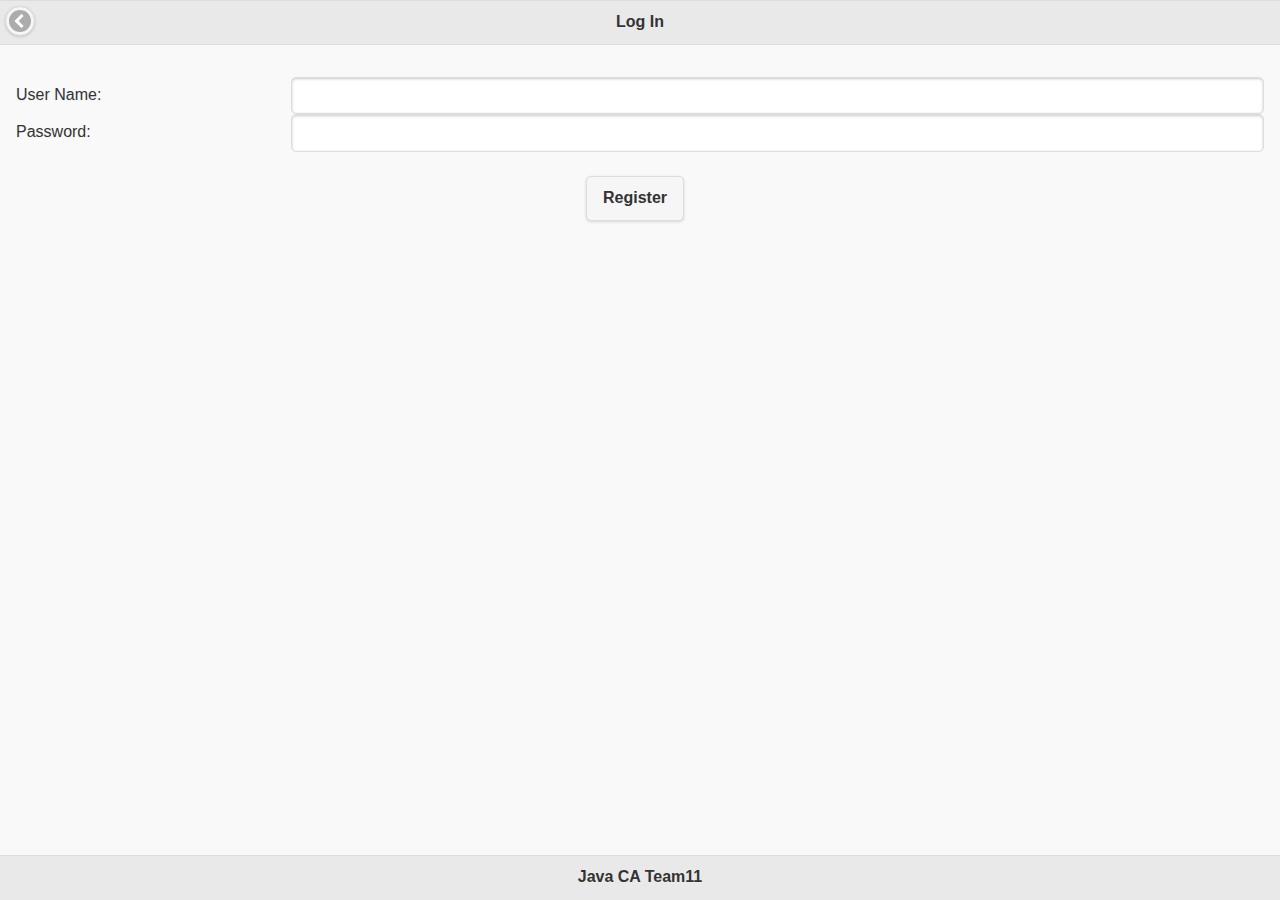
==== web/game.html @ c9c2571d "SetGameTeam11" ====
<!DOCTYPE html>
<html>
    <head>
        <meta name="viewport" content="width=device-width, initial-scale=1">
        <link rel="stylesheet" href="lib/jquery.mobile-1.4.5.css">
        <script src="lib/jquery-2.1.4.js"></script>
        <script src="lib/jquery.mobile-1.4.5.js"></script>
        <script src="game.js"></script> 
        <script src="login.js"></script>
        <link rel="stylesheet" href="game.css">
    </head>
    <body>
        <div data-role="page" id="main">
            <div data-role="header">
                <h1>Log In</h1>
                <a href="#main" data-icon="carat-l" data-iconpos="notext" data-rel="back"></a>
            </div>
            <div data-role="main" class="ui-content">
                <form method="post" action="api/game/register/" id="registrationForm">
                    <div class="ui-field-contain">
                        <label for="fullname">User Name:</label>
                        <input type="text" name="username" id="id_userName">       
                        <label for="password">Password:</label>
                        <input type="password" name="password" id="id_password">      
                    </div>
                    <div align="center"><input type="submit" data-inline="true" value="Register"></div>
                </form>
            </div>
            <div data-role="footer" data-position="fixed">
                <h1>Java CA Team11</h1>
            </div>
        </div>
        <div data-role="page" id="page_dashboard">
            <div data-role="header" data-position="fixed">
                <h1>Set Game</h1>
                <a id="btnRefresh" data-icon="plus" class="ui-btn ui-shadow ui-corner-all ui-icon-plus ui-btn-left">Refresh</a>
                <div class="ui-btn-right">
                    
                    <a id="btnNewGame" data-icon="plus" class="ui-btn ui-shadow ui-corner-all ui-icon-plus">New Game</a>    
                    <a id="btnLogout" href="#main" data-icon="power" class="ui-btn ui-shadow ui-corner-all ui-icon-power ui-btn-icon-notext"></a>    
                </div>
            </div>
            <div data-role="main" class="ui-content">
                <ul id="existingGameList" data-role="listview">

                </ul>
            </div>
            <div data-role="footer"  data-position="fixed">
                <h1>Java CA Team11</h1>
            </div>
        </div>
        <div data-role="page" id="page_registration">
            <div data-role="header">
                <h1>Registration Form</h1>
                <a href="#main" data-icon="carat-l" data-iconpos="notext" data-rel="back"></a>
            </div>
            <div data-role="main" class="ui-content">
                <form method="post" action="api/game/register/" id="registrationForm">
                    <div class="ui-field-contain">
                        <label for="fullname">User Name:</label>
                        <input type="text" name="username" id="id_userName">       
                        <label for="password">Password:</label>
                        <input type="password" name="password" id="id_password">      
                    </div>
                    <div align="center"><input type="submit" data-inline="true" value="Register"></div>
                </form>
            </div>
            <div data-role="footer" data-position="fixed">
                <h1>Java CA Team11</h1>
            </div>
        </div>

        <div data-role="page" id="page_gameEntry">
            <div data-role="header" data-position="fixed">
                <h1>Set Game</h1>
            </div>
            <div data-role="main" class="ui-content">
                <form action="api/game/createGame/" id="gameEntryForm">
                    <div class="ui-field-contain">
                        <label for="fullname">Description :</label>
                        <input type="text" name="description" id="id_description">       
                        <label for="password">Maximum Player :</label>
                        <input type="number" name="maximumplayer" id="id_maxplayer">
                        <div align="center"><input type="submit" data-inline="true" value="Create New Game"></div>
                    </div>
                </form>
            </div>
            <div data-role="footer"  data-position="fixed">
                <h1>Java CA Team11</h1>
            </div>
        </div>
        <div data-role="page" id="page_commonview">
            <div data-role="panel" id="panelCompletedSet">

            </div><!-- /panel -->
            <div data-role="panel" id="panelHintSet" data-position="right">
                <table id="hintTable" border="1">

                </table>
            </div><!-- /panel -->
            <div data-role="header" data-position="fixed">
                <!--<a href="#main" class="ui-btn ui-corner-all ui-icon-back ui-btn-icon-left" data-rel="back"></a>-->
                <h1>Games</h1>
                <a id="id_back_to_dashboard" data-icon="carat-l" class="ui-btn ui-shadow ui-corner-all ui-icon-plus">Back</a>
            </div>
            <div data-role="main" class="ui-content">
                <div class="ui-grid-a">
                    <div class="ui-block-a"><div class="ui-bar ui-bar-a" style="height:100%"><h1 id="id_current_game"></h1>
                            <table id="games" border="1">
                            </table></div></div>
                    <div class="ui-block-b"><div class="ui-bar ui-bar-a" style="height:100%"><h1 id="id_completed_set">Set List</h1>
                            <table id="setTable" border="1">
                            </table></div></div>
                </div>

          



            </div>
            <div data-role="footer" data-position="fixed">
                <h1>Java CA Team11</h1>
                <!--<a href="#panelCompletedSet" data-icon="gear" class="ui-btn-left">Completed Set</a>-->
                <a href="#panelHintSet" data-icon="eye" class="ui-btn-right" id="btnHint">Show Hint</a>
            </div>
        </div>
        <div data-role="page" id="page_test">
            <div data-role="header" data-position="fixed">
                <!--<a href="#main" class="ui-btn ui-corner-all ui-icon-back ui-btn-icon-left" data-rel="back"></a>-->
                <h1>Games</h1>
                <a href="#" data-icon="carat-l" data-iconpos="notext" data-rel="back"></a>
                <a href="#" data-icon="gear" class="ui-btn-right">Options</a>
            </div>
            <div data-role="main" class="ui-content">
                <ul data-role="listview" data-inset="true">
                    <li><a href="#">
                            <img src="images/01.gif" class="ui-li-thumb">
                            <h2>iOS 6.1</h2>
                            <p>Apple released iOS 6.1</p>
                            <p class="ui-li-aside">iOS</p>
                        </a></li>
                    <li><a href="#">
                            <img src="images/01.gif" class="ui-li-thumb">
                            <h2>BlackBerry 10</h2>
                            <p>BlackBerry launched the Z10 and Q10 with the new BB10 OS</p>
                            <p class="ui-li-aside">BlackBerry</p>
                        </a></li>
                    <li><a href="#">
                            <img src="images/01.gif" class="ui-li-thumb">
                            <h2>WP 7.8</h2>
                            <p>Nokia rolls out WP 7.8 to Lumia 800</p>
                            <p class="ui-li-aside">Windows Phone</p>
                        </a></li>
                    <li><a href="#">
                            <img src="images/01.gif" class="ui-li-thumb">
                            <h2>Galaxy</h2>
                            <p>New Samsung Galaxy Express</p>
                            <p class="ui-li-aside">Samsung</p>
                        </a></li>
                    <li><a href="#">
                            <img src="images/01.gif" class="ui-li-thumb">
                            <h2>Nexus 7</h2>
                            <p>Rumours about new full HD Nexus 7</p>
                            <p class="ui-li-aside">Android</p>
                        </a></li>
                    <li><a href="#">
                            <img src="images/01.gif" class="ui-li-thumb">
                            <h2>Firefox OS</h2>
                            <p>ZTE to launch Firefox OS smartphone at MWC</p>
                            <p class="ui-li-aside">Firefox</p>
                        </a></li>
                    <li><a href="#">
                            <img src="images/01.gif" class="ui-li-thumb">
                            <h2>Tizen</h2>
                            <p>First Samsung phones with Tizen can be expected in 2013</p>
                            <p class="ui-li-aside">Tizen</p>
                        </a></li>
                </ul>
            </div>
            <div data-role="footer" data-position="fixed">
                <h1>ISS Team 1</h1>
            </div>
        </div>
    </body>
</html>
---- web/game.css ----
/* A bit custom styling */
.my-page .ui-listview li .ui-btn p {
    color: #c0c0c0;
}
.my-page .ui-listview li .ui-btn .ui-li-aside {
    color: #eee;
}
/* First breakpoint is 48em (768px). 3 column layout. Tiles 250x250 pixels incl. margin at the breakpoint. */
@media ( min-width: 48em ) {
    .my-page .ui-content {
        padding: .5625em; /* 9px */
    }
    .my-page .ui-listview li {
        float: left;
        width: 30.9333%; /* 33.3333% incl. 2 x 1.2% margin */
        height: 14.5em; /* 232p */
        margin: .5625em 1.2%;
    }
    .my-page .ui-listview li > .ui-btn {
        -webkit-box-sizing: border-box; /* include padding and border in height so we can set it to 100% */
        -moz-box-sizing: border-box;
        box-sizing: border-box;
        height: 100%;
    }
    .my-page .ui-listview li.ui-li-has-thumb .ui-li-thumb {
        height: auto; /* To keep aspect ratio. */
        max-width: 100%;
        max-height: none;
    }
    /* Make all list items and anchors inherit the border-radius from the UL. */
    .my-page .ui-listview li,
    .my-page .ui-listview li .ui-btn,
    .my-page .ui-listview .ui-li-thumb {
        -webkit-border-radius: inherit;
        border-radius: inherit;
    }
    /* Hide the icon */
    .my-page .ui-listview .ui-btn-icon-right:after {
        display: none;
    }
    /* Make text wrap. */
    .my-page .ui-listview h2,
    .my-page .ui-listview p {
        white-space: normal;
        overflow: visible;
        position: absolute;
        left: 0;
        right: 0;
    }
    /* Text position */
    .my-page .ui-listview h2 {
        font-size: 1.25em;
        margin: 0;
        padding: .125em 1em;
        bottom: 50%;
    }
    .my-page .ui-listview p {
        font-size: 1em;
        margin: 0;
        padding: 0 1.25em;
        min-height: 50%;
        bottom: 0;
    }
    /* Semi transparent background and different position if there is a thumb. The button has overflow hidden so we don't need to set border-radius. */
    .ui-listview .ui-li-has-thumb h2,
    .ui-listview .ui-li-has-thumb p {
        background: #111;
        background: rgba(0,0,0,.8);
    }
    .ui-listview .ui-li-has-thumb h2 {
        bottom: 35%;
    }
    .ui-listview .ui-li-has-thumb p {
        min-height: 35%;
    }
    /* ui-li-aside has class .ui-li-desc as well so we have to override some things. */
    .my-page .ui-listview .ui-li-aside {
        padding: .125em .625em;
        width: auto;
        min-height: 0;
        top: 0;
        left: auto;
        bottom: auto; 
        /* Custom styling. */      
        background: #990099;
        background: rgba(153,0,153,.85);
        -webkit-border-top-right-radius: inherit;
        border-top-right-radius: inherit;
        -webkit-border-bottom-left-radius: inherit;
        border-bottom-left-radius: inherit;
        -webkit-border-bottom-right-radius: 0;
        border-bottom-right-radius: 0;
    }
    /* If you want to add shadow, don't kill the focus style. */
    .my-page .ui-listview li {
        -moz-box-shadow: 0px 0px 9px #111;
        -webkit-box-shadow: 0px 0px 9px #111;
        box-shadow: 0px 0px 9px #111;
    }
    /* Images mask the hover bg color so we give desktop users feedback by applying the focus style on hover as well. */
    .my-page .ui-listview li > .ui-btn:hover {
        -moz-box-shadow: 0px 0px 12px #33ccff;
        -webkit-box-shadow: 0px 0px 12px #33ccff;
        box-shadow: 0px 0px 12px #33ccff;
    }
    /* Animate focus and hover style, and resizing. */
    .my-page .ui-listview li,
    .my-page .ui-listview .ui-btn {
        -webkit-transition: all 500ms ease;
        -moz-transition: all 500ms ease;
        -o-transition: all 500ms ease;
        -ms-transition: all 500ms ease;
        transition: all 500ms ease;
    }
}
/* Second breakpoint is 63.75em (1020px). 4 column layout. Tiles will be 250x250 pixels incl. margin again at the breakpoint. */
@media ( min-width: 63.75em ) {
    .my-page .ui-content {
        padding: .625em; /* 10px */
    }
    /* Set a max-width for the last breakpoint to prevent too much stretching on large screens.
    By setting the max-width equal to the breakpoint width minus padding we keep square tiles. */
    .my-page .ui-listview {
        max-width: 62.5em; /* 1000px */
        margin: 0 auto;
    }
    /* Because of the 1000px max-width the width will always be 230px (and margin left/right 10px),
    but we stick to percentage values for demo purposes. */
    .my-page .ui-listview li {
        width: 23%;
        height: 230px;
        margin: .625em 1%;
    }
}
/* For this demo we used images with a size of 310x310 pixels. Just before the second breakpoint the images reach their max width: 1019px - 2 x 9px padding = 1001px x 30.9333% = ~310px */
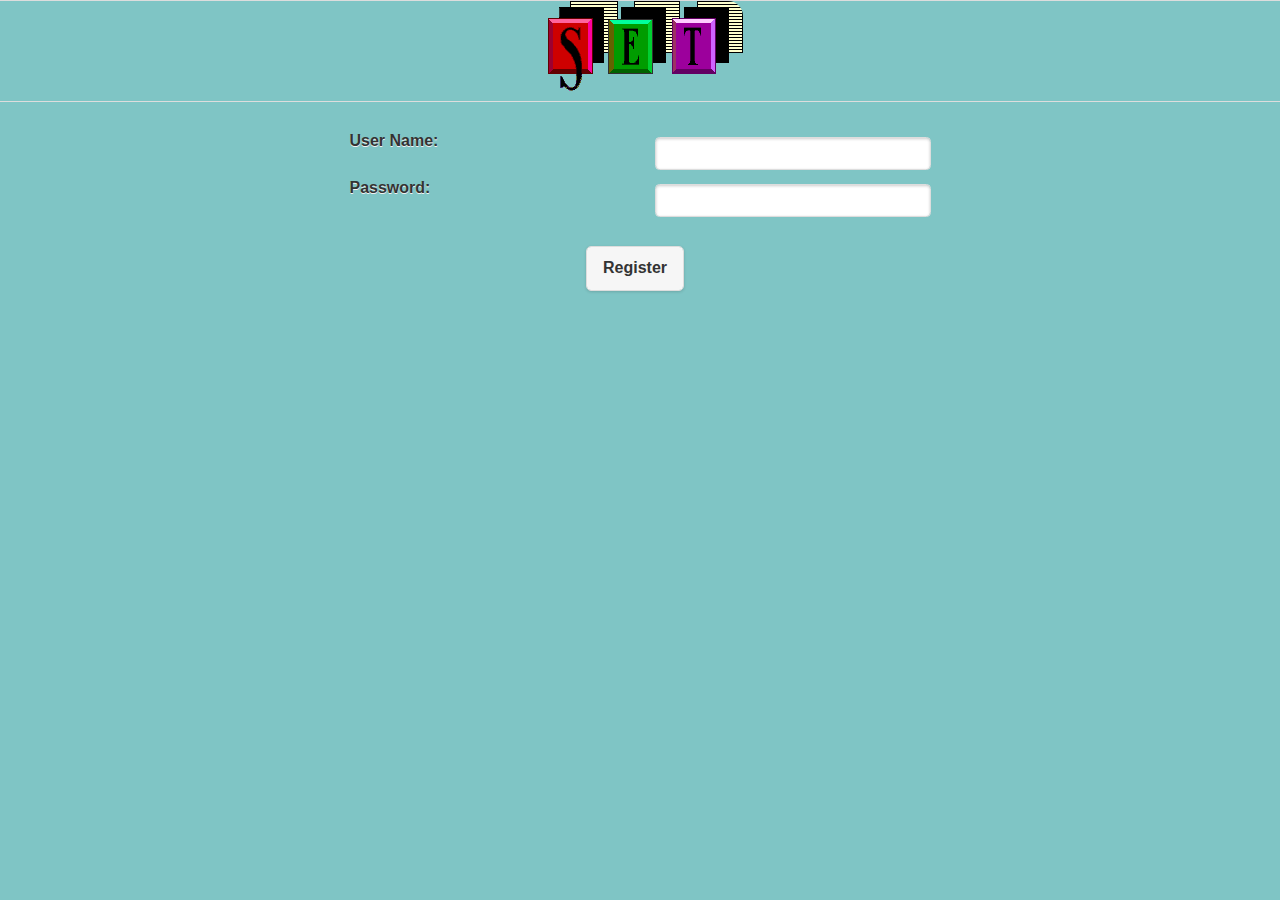
==== commit 643386c6: "ppw" ====
--- a/web/game.html
+++ b/web/game.html
@@ -8,27 +8,43 @@
         <script src="game.js"></script> 
         <script src="login.js"></script>
         <link rel="stylesheet" href="game.css">
+        <link rel="stylesheet" href="team11.css">
+        <link href="css/bootstrap.min.css" rel="stylesheet">
     </head>
     <body>
         <div data-role="page" id="main">
-            <div data-role="header">
-                <h1>Log In</h1>
-                <a href="#main" data-icon="carat-l" data-iconpos="notext" data-rel="back"></a>
+            <div data-role="header" style="background-color: #7FC5C5">
+                <center> <img src="img/setgame.gif" /></center>
             </div>
             <div data-role="main" class="ui-content">
                 <form method="post" action="api/game/register/" id="registrationForm">
                     <div class="ui-field-contain">
-                        <label for="fullname">User Name:</label>
-                        <input type="text" name="username" id="id_userName">       
-                        <label for="password">Password:</label>
-                        <input type="password" name="password" id="id_password">      
+                        <div class="col-lg-12">
+                            <div class="col-lg-3"></div>
+                            <div class="col-lg-3">
+                                <label for="fullname" ><b>User Name:</b></label>
+                            </div>
+                            <div class="col-lg-3">
+                        <input type="text" name="username" id="id_userName">  
+                            </div>
+                            <div class="col-lg-3"></div>
+                        </div>
+                        <div class="col-lg-12">
+                            <div class="col-lg-3"></div>
+                            <div class="col-lg-3">
+                                <label for="password"><b>Password:</b></label>
+                            </div>
+                            <div class="col-lg-3">
+                                <input type="password" name="password" id="id_password"> 
+                            </div>
+                            <div class="col-lg-3"></div>
+                        </div>
+
                     </div>
                     <div align="center"><input type="submit" data-inline="true" value="Register"></div>
                 </form>
             </div>
-            <div data-role="footer" data-position="fixed">
-                <h1>Java CA Team11</h1>
-            </div>
+
         </div>
         <div data-role="page" id="page_dashboard">
             <div data-role="header" data-position="fixed">
@@ -49,84 +65,86 @@
                 <h1>Java CA Team11</h1>
             </div>
         </div>
-        <div data-role="page" id="page_registration">
-            <div data-role="header">
-                <h1>Registration Form</h1>
-                <a href="#main" data-icon="carat-l" data-iconpos="notext" data-rel="back"></a>
-            </div>
-            <div data-role="main" class="ui-content">
-                <form method="post" action="api/game/register/" id="registrationForm">
+
+        <div data-role="page" id="page_gameEntry">
+            <div data-role="header" data-position="fixed">
+                <h1>Set Game</h1>
+            </div>
+            <div data-role="main" class="ui-content">
+                <form action="api/game/createGame/" id="gameEntryForm">
                     <div class="ui-field-contain">
-                        <label for="fullname">User Name:</label>
-                        <input type="text" name="username" id="id_userName">       
-                        <label for="password">Password:</label>
-                        <input type="password" name="password" id="id_password">      
-                    </div>
-                    <div align="center"><input type="submit" data-inline="true" value="Register"></div>
+                        <div class="col-lg-12">
+                            <div class="col-lg-3"></div>
+                            <div class="col-lg-3">
+                                <label for="fullname">Description :</label>
+                            </div>
+                            <div class="col-lg-3">
+                        <input type="text" name="description" id="id_description"> 
+                            </div>
+                            <div class="col-lg-3"></div>
+                        </div>
+                        <div class="col-lg-12">
+                            <div class="col-lg-3"></div>
+                            <div class="col-lg-3">
+                                <label for="password">Maximum Player :</label>
+                            </div>
+                            <div class="col-lg-3">
+                                <input type="number" name="maximumplayer" id="id_maxplayer">
+                            </div>
+                            <div class="col-lg-3"></div>
+                        </div>
+                        <div align="center"><input type="submit" data-inline="true" value="Create New Game"></div>
+                    </div>
                 </form>
             </div>
+            <div data-role="footer"  data-position="fixed">
+                <h1>Java CA Team11</h1>
+            </div>
+        </div>
+        <div data-role="page" id="page_commonview">
+           
+            <div data-role="panel" id="panelHintSet" data-position="right">
+                <table id="hintTable" border="1">
+
+                </table>
+            </div>
+            <div data-role="header" data-position="fixed">
+               
+                <h1>Games</h1>
+                <a id="id_back_to_dashboard" data-icon="carat-l" class="ui-btn ui-shadow ui-corner-all ui-icon-plus">Back</a>
+            </div>
+
+            <div data-role="main" class="container">   
+                <div class="row">
+                    <div class="col-lg-12">
+                        <h1 id="id_current_game"></h1>
+                        
+                    </div>
+                </div>
+                <div class="col-lg-7">
+                    <table id ="games"></table>
+                </div> 
+        
+        
+                <div class="col-lg-5">
+                    <div class="panel panel-default">
+                        <div class="panel-heading">Set Card List</div>
+                            <table id="setTable"></table>
+                        <br/>
+                    </div>
+                </div>
+            </div>
+
+
             <div data-role="footer" data-position="fixed">
                 <h1>Java CA Team11</h1>
-            </div>
-        </div>
-
-        <div data-role="page" id="page_gameEntry">
-            <div data-role="header" data-position="fixed">
-                <h1>Set Game</h1>
-            </div>
-            <div data-role="main" class="ui-content">
-                <form action="api/game/createGame/" id="gameEntryForm">
-                    <div class="ui-field-contain">
-                        <label for="fullname">Description :</label>
-                        <input type="text" name="description" id="id_description">       
-                        <label for="password">Maximum Player :</label>
-                        <input type="number" name="maximumplayer" id="id_maxplayer">
-                        <div align="center"><input type="submit" data-inline="true" value="Create New Game"></div>
-                    </div>
-                </form>
-            </div>
-            <div data-role="footer"  data-position="fixed">
-                <h1>Java CA Team11</h1>
-            </div>
-        </div>
-        <div data-role="page" id="page_commonview">
-            <div data-role="panel" id="panelCompletedSet">
-
-            </div><!-- /panel -->
-            <div data-role="panel" id="panelHintSet" data-position="right">
-                <table id="hintTable" border="1">
-
-                </table>
-            </div><!-- /panel -->
-            <div data-role="header" data-position="fixed">
-                <!--<a href="#main" class="ui-btn ui-corner-all ui-icon-back ui-btn-icon-left" data-rel="back"></a>-->
-                <h1>Games</h1>
-                <a id="id_back_to_dashboard" data-icon="carat-l" class="ui-btn ui-shadow ui-corner-all ui-icon-plus">Back</a>
-            </div>
-            <div data-role="main" class="ui-content">
-                <div class="ui-grid-a">
-                    <div class="ui-block-a"><div class="ui-bar ui-bar-a" style="height:100%"><h1 id="id_current_game"></h1>
-                            <table id="games" border="1">
-                            </table></div></div>
-                    <div class="ui-block-b"><div class="ui-bar ui-bar-a" style="height:100%"><h1 id="id_completed_set">Set List</h1>
-                            <table id="setTable" border="1">
-                            </table></div></div>
-                </div>
-
-          
-
-
-
-            </div>
-            <div data-role="footer" data-position="fixed">
-                <h1>Java CA Team11</h1>
-                <!--<a href="#panelCompletedSet" data-icon="gear" class="ui-btn-left">Completed Set</a>-->
+                <a href="#panelCompletedSet" data-icon="gear" class="ui-btn-left">Completed Set</a>
                 <a href="#panelHintSet" data-icon="eye" class="ui-btn-right" id="btnHint">Show Hint</a>
             </div>
         </div>
         <div data-role="page" id="page_test">
             <div data-role="header" data-position="fixed">
-                <!--<a href="#main" class="ui-btn ui-corner-all ui-icon-back ui-btn-icon-left" data-rel="back"></a>-->
+                <a href="#main" class="ui-btn ui-corner-all ui-icon-back ui-btn-icon-left" data-rel="back"></a>
                 <h1>Games</h1>
                 <a href="#" data-icon="carat-l" data-iconpos="notext" data-rel="back"></a>
                 <a href="#" data-icon="gear" class="ui-btn-right">Options</a>
@@ -178,7 +196,7 @@
                 </ul>
             </div>
             <div data-role="footer" data-position="fixed">
-                <h1>ISS Team 1</h1>
+                <h1>ISS Team 11</h1>
             </div>
         </div>
     </body>
--- a/web/game.css
+++ b/web/game.css
@@ -1,9 +1,9 @@
 /* A bit custom styling */
 .my-page .ui-listview li .ui-btn p {
-    color: #c0c0c0;
+    color: #286090;
 }
 .my-page .ui-listview li .ui-btn .ui-li-aside {
-    color: #eee;
+    color: #286090;
 }
 /* First breakpoint is 48em (768px). 3 column layout. Tiles 250x250 pixels incl. margin at the breakpoint. */
 @media ( min-width: 48em ) {
@@ -132,4 +132,8 @@
         margin: .625em 1%;
     }
 }
-/* For this demo we used images with a size of 310x310 pixels. Just before the second breakpoint the images reach their max width: 1019px - 2 x 9px padding = 1001px x 30.9333% = ~310px */+/* For this demo we used images with a size of 310x310 pixels. Just before the second breakpoint the images reach their max width: 1019px - 2 x 9px padding = 1001px x 30.9333% = ~310px */
+
+
+
+    
--- a/web/team11.css
+++ b/web/team11.css
@@ -0,0 +1,79 @@
+
+.img-thumbnail
+{
+    height: 350px !important;
+}
+
+.ui-mobile a img, .ui-mobile fieldset{
+    border-radius: 14px;
+}
+
+ #games
+ {
+     border: 0px;
+        
+        border-spacing: 0px;
+        
+  }
+  
+img{
+    border-radius: 15px;
+    margin-left: 10px;
+    margin-bottom: 10px;
+}
+.ui-header-fixed .ui-btn, .ui-footer-fixed .ui-btn{
+    color: #286090;
+}
+
+
+/*.ui-bar-a, .ui-page-theme-a .ui-bar-inherit, html .ui-bar-a .ui-bar-inherit, html .ui-body-a .ui-bar-inherit, html body .ui-group-theme-a .ui-bar-inherit{
+    color : #008b8b;
+}*/
+.ui-header ui-bar-inherit ui-header-fixed slidedown{
+    color : #7FC5C5;
+}
+.ui-page { 
+background: #7FC5C5;
+}
+.ui-mobile .type-home .ui-content{
+/*    background-image: "img/backgroundblack.jpg";
+    background-repeat: repeat-x;*/
+
+}
+
+.ui-bar-a {
+    border-width: 0px;
+    
+    background-color: #F9F9F9;
+}
+#setTable{
+    border: 0px;
+}
+#setTable>tbody>tr>td>img{
+    width: 50px;
+    height: 50px;
+}
+
+
+
+.thumbnail{
+    background-color: transparent;
+    border: 0px;
+}
+
+.img-responsive{
+    border-radius: 10px;
+}
+#table>tbody>tr>td>input {
+    width: 100px;
+     height: 80px; 
+    vertical-align: middle;
+    margin: 20px;
+    border-radius: 10px;
+}
+.container text-center{
+    
+}
+
+
+
